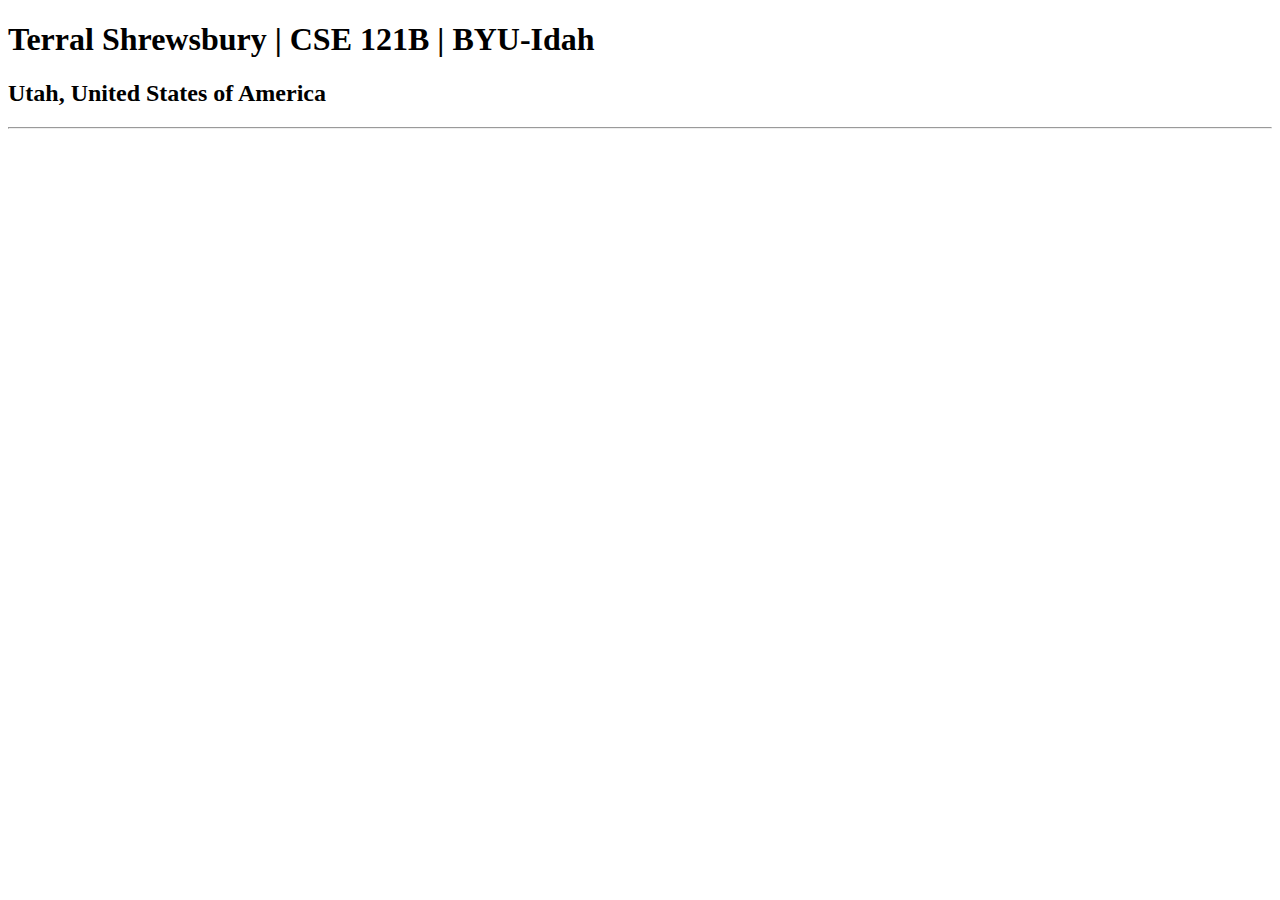
==== index.html @ ac14c200 "first commit" ====
<!DOCTYPE html>
<html lang="en">
<head>
    <meta charset="UTF-8">
    <meta name="viewport" content="width=device-width, initial-scale=1.0">
    <title>Terral Shrewsbury | CSE 121B | BYU-Idaho</title>
</head>
<body>
    <h1>Terral Shrewsbury | CSE 121B | BYU-Idah</h1>
    <h2>Utah, United States of America</h2>
    <hr>
    
</body>
</html>
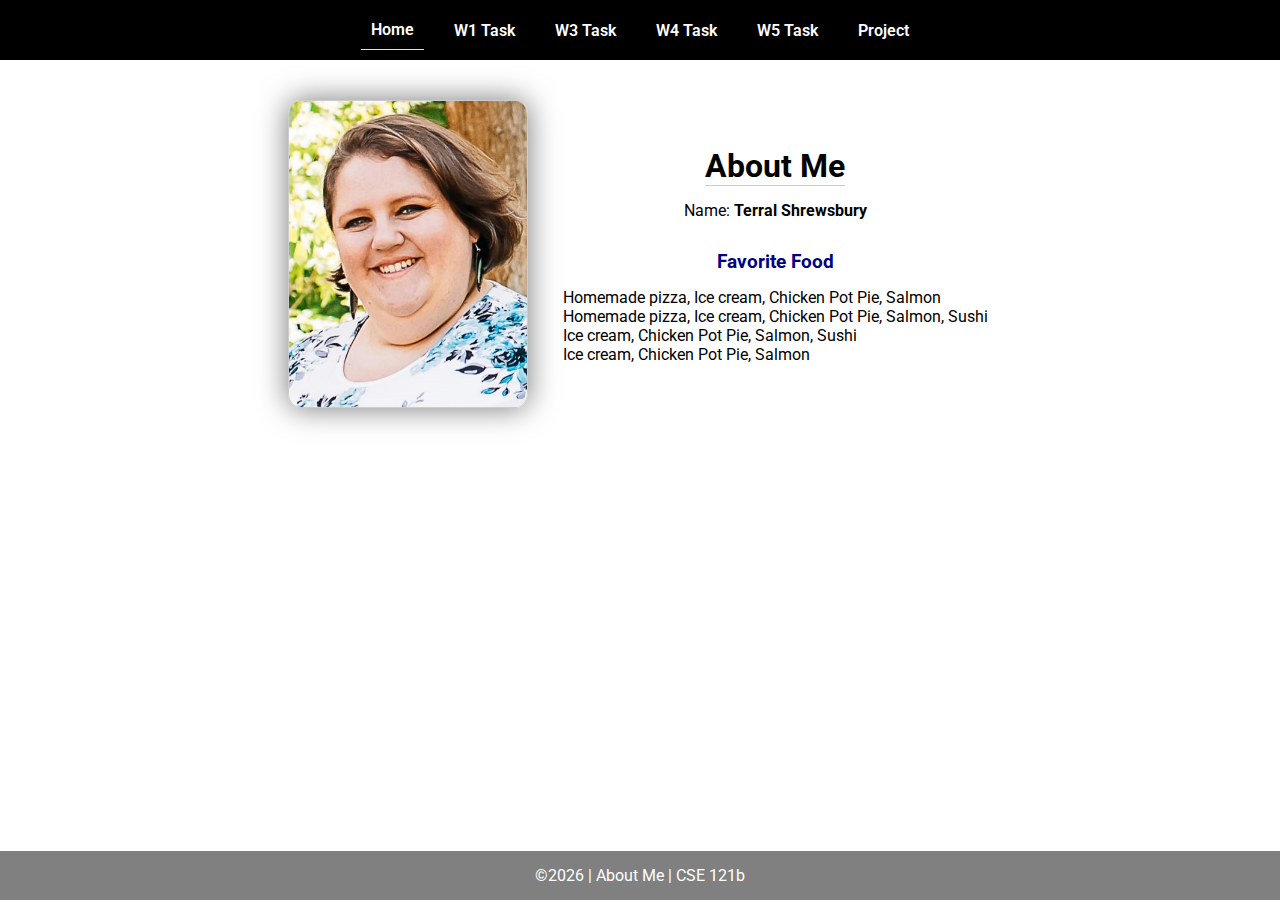
==== commit 4e5919bc: "Worked on W02" ====
--- a/index.html
+++ b/index.html
@@ -1,14 +1,45 @@
 <!DOCTYPE html>
 <html lang="en">
+
 <head>
-    <meta charset="UTF-8">
-    <meta name="viewport" content="width=device-width, initial-scale=1.0">
-    <title>Terral Shrewsbury | CSE 121B | BYU-Idaho</title>
+  <meta charset="UTF-8">
+  <meta name="viewport" content="width=device-width, initial-scale=1.0">
+  <title>About Me | CSE 121b | W02: Programming Tasks</title>
+  <link rel="preconnect" href="https://fonts.googleapis.com">
+  <link rel="preconnect" href="https://fonts.gstatic.com" crossorigin>
+  <link href="https://fonts.googleapis.com/css2?family=Roboto:wght@400;600&display=swap"
+    rel="stylesheet">
+  <link rel="stylesheet" href="styles/main.css">
 </head>
+
 <body>
-    <h1>Terral Shrewsbury | CSE 121B | BYU-Idah</h1>
-    <h2>Utah, United States of America</h2>
-    <hr>
-    
+  <nav>
+    <ul id="menu">
+      <li><a id="toggleMenu">&equiv;</a></li>
+      <li><a href="index.html" class="active">Home</a></li>
+      <li><a href="w01-task.html">W1 Task</a></li>
+      <li><a href="w03-task.html">W3 Task</a></li>
+      <li><a href="w04-task.html">W4 Task</a></li>
+      <li><a href="w05-task.html">W5 Task</a></li>
+      <li><a href="project.html">Project</a></li>
+    </ul>
+  </nav>
+  <main id="home">
+    <picture>
+      <img src="images/placeholder.png" alt="Placeholder Image">
+    </picture>
+    <section>
+      <h1>About Me</h1>
+      <div class="info">Name: <span id="name"></span></div>
+      <h2>Favorite Food</h2>
+      <ul class="block" id="favoriteFoods"></ul>
+    </section>
+  </main>
+  <footer>
+    &copy;<span id="year"></span> | About Me | CSE 121b
+  </footer>
+  <script src="scripts/main.js"></script>
+  <script src="scripts/w02-task.js"></script>
 </body>
+
 </html>--- a/styles/main.css
+++ b/styles/main.css
@@ -0,0 +1,157 @@
+/* Universal Selector */
+* {
+    margin: 0;
+    padding: 0;
+    box-sizing: border-box;
+}
+
+/* HTML Selectors */
+body {
+    font-family: 'Roboto', Helvetica, sans-serif;
+}
+
+nav {
+    background-color: black;
+    width: 100%;
+    position: fixed;
+    top: 0;
+}
+
+nav ul {
+    display: flex;
+    flex-direction: column;
+    align-items: center;
+    max-width: fit-content;
+    margin: 0 auto;
+}
+
+nav ul li {
+    flex: 1 1 auto;
+}
+
+nav ul li:first-child {
+    display: block;
+    font-size: 2rem;
+}
+
+nav ul li:first-child a {
+    padding: 1px 10px;
+}
+
+nav ul li {
+    display: none;
+    list-style: none;
+    margin: 10px;
+}
+
+nav ul li a {
+    display: block;
+    padding: 10px;
+    text-decoration: none;
+    font-weight: 600;
+    color: white;
+    text-align: center;
+}
+
+nav ul li a:hover {
+    background-color: #efefef;
+    color: black;
+}
+
+h1, h2 {
+    text-align: center;
+    margin-bottom: 15px;
+
+}
+
+h1 {
+border-bottom: 1px solid #ccc;
+}
+
+h2 {
+    font-size: 1.2rem;
+    color: navy;
+    text-align: center;
+    margin-top: 30px;
+}
+
+main {
+    margin-top: 125px;
+    display: grid;
+    grid-template-columns: 1fr;
+    grid-gap: 20px;
+    align-items: center;
+    justify-content: center;
+}
+
+picture {
+    margin: 0 auto;
+}
+
+picture img {
+    width: 240px;
+    height: auto;
+    border-radius: 5%;
+    border: 1px solid #ccc;
+    box-shadow: 0 0 30px #777;
+}
+
+section {
+    display: flex;
+    flex-direction: column;
+    align-items: center;
+    margin: 10px
+}
+
+label {
+    margin: 15px 0;
+}
+
+footer {
+    background-color: gray;
+    color: white;
+    padding: 15px;
+    text-align: center;
+    width: 100%;
+    position: fixed;
+    bottom: 0;
+}
+
+/* Class Selectors */
+.active {
+    border-bottom: 1px solid yellow;
+}
+
+.open li {
+    display: block;
+}
+
+.block {
+    display: block;
+}
+
+/* ID Selectors */
+
+/* Media Queries */
+@media only screen and (min-width: 32.5em) {
+    nav ul {
+        flex-direction: row;
+    }
+
+    nav ul li:first-child {
+        display: none;
+    }
+
+    nav ul li {
+        display: block;
+    }
+
+    main {
+        margin: 100px auto 20px;
+        grid-template-columns: 250px 1fr;
+        max-width: -moz-fit-content;
+        max-width: fit-content;
+
+    }
+
+}